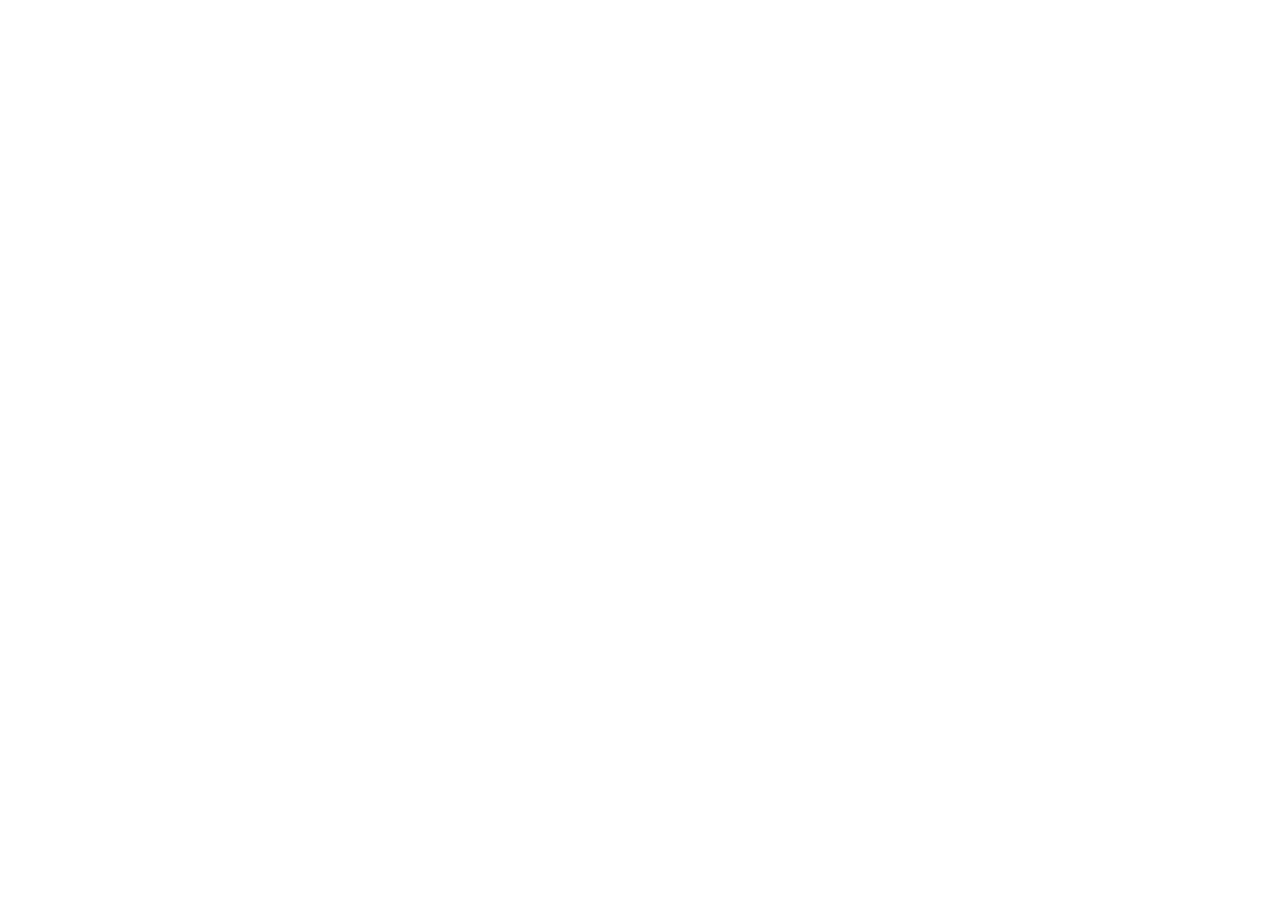
==== canvas.html @ 6e8c15aa "create files" ====
<!DOCTYPE html>
<html lang="en">
<head>
    <meta charset="UTF-8">
    <meta http-equiv="X-UA-Compatible" content="IE=edge">
    <meta name="viewport" content="width=device-width, initial-scale=1.0">
    <link rel="stylesheet" href="canvas.css">
    <title>Canvas game</title>
</head>
<body>
    

    <script src="canvas.js"></script>
</body>
</html>
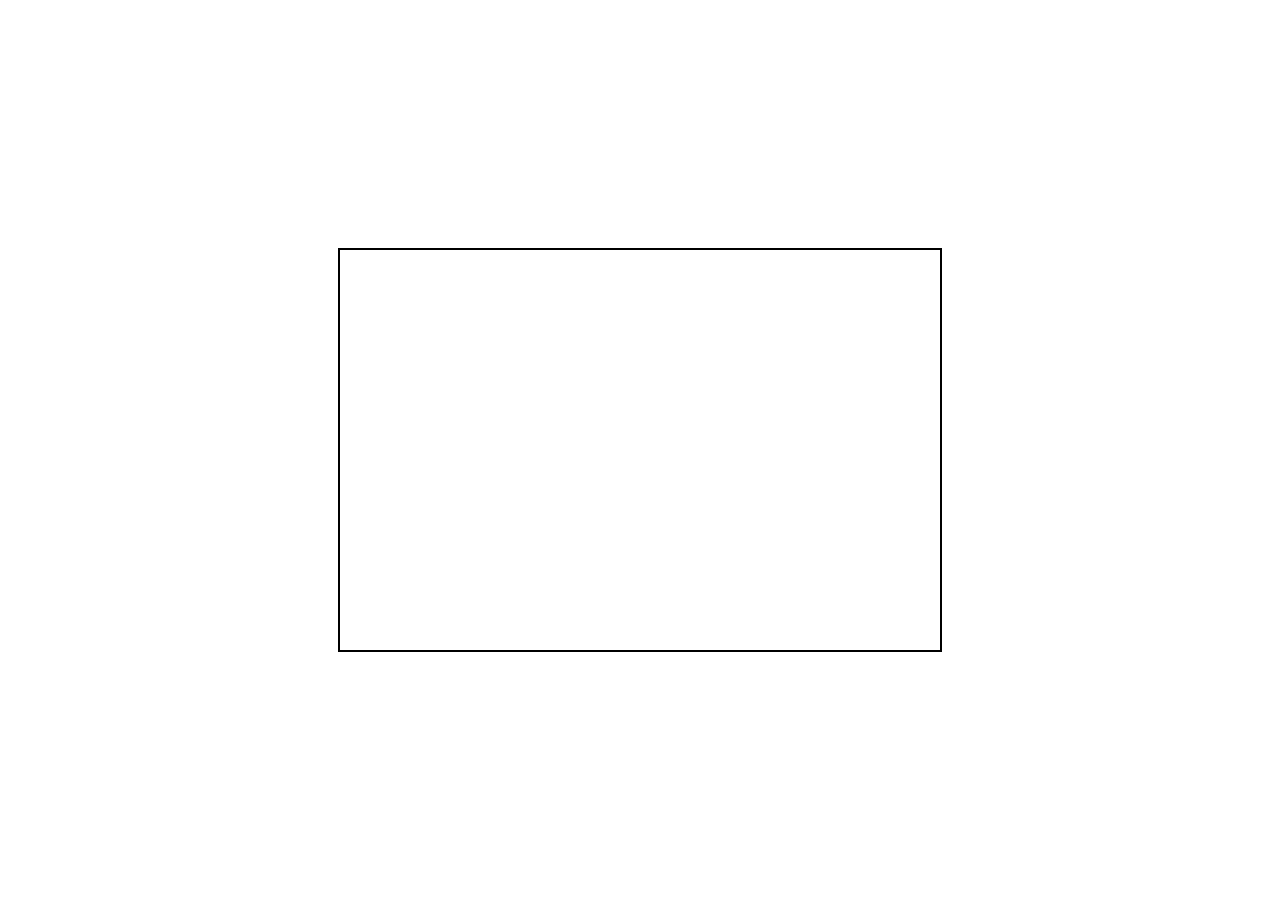
==== commit 93737974: "create files" ====
--- a/canvas.html
+++ b/canvas.html
@@ -9,7 +9,11 @@
 </head>
 <body>
     
+    <canvas id="canvas1"></canvas>
 
-    <script src="canvas.js"></script>
+    <script src="main.js"></script>
+    <script src="bird.js"></script>
+    <script src="obstacles.js"></script>
+    <script src="particles.js"></script>
 </body>
 </html>
--- a/canvas.css
+++ b/canvas.css
@@ -0,0 +1,9 @@
+#canvas1{
+    top: 50%;
+    left: 50%;
+    width: 600px;
+    height: 400px;
+    position: absolute;
+    border: 2px solid black;
+    transform: translate(-50%, -50%);
+}
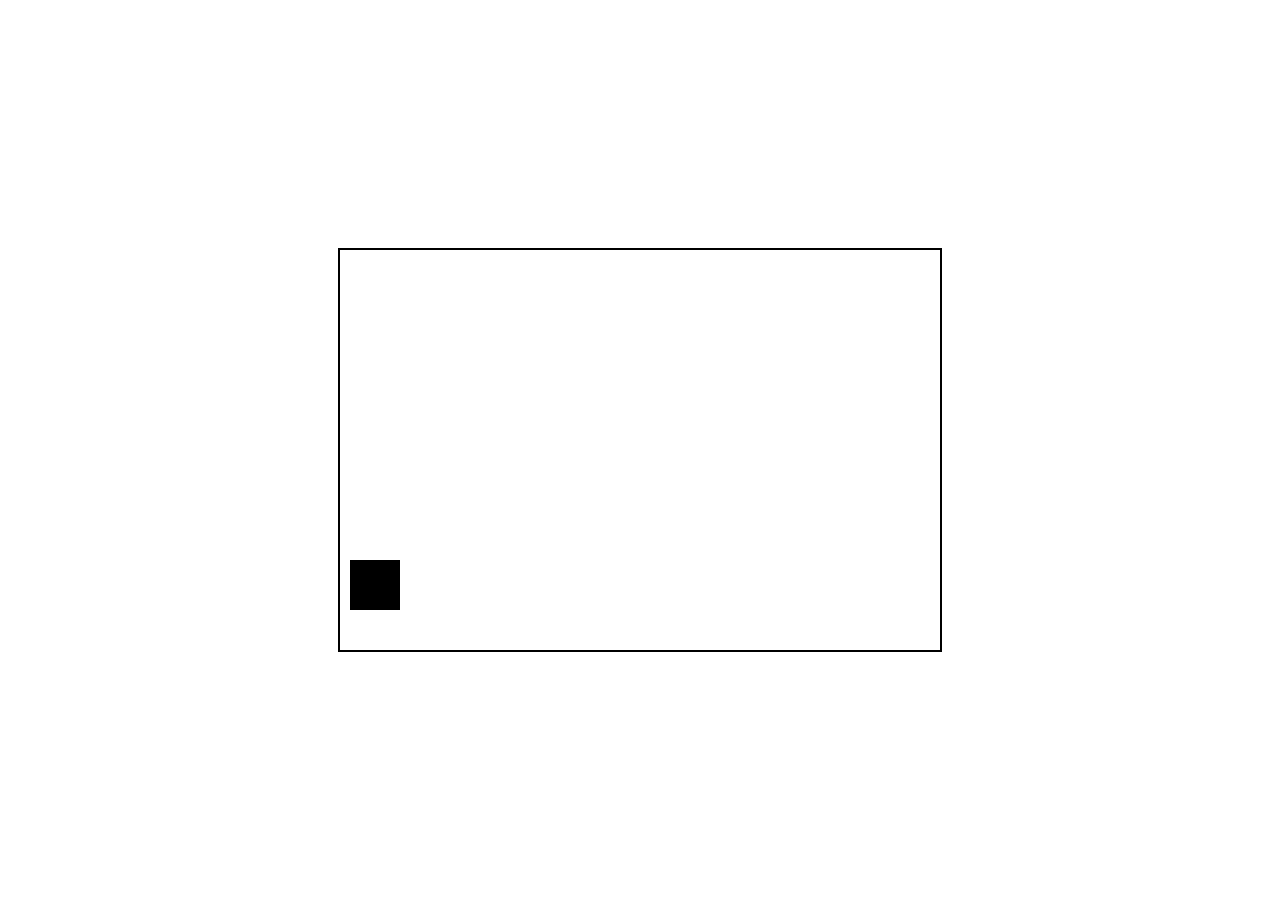
==== commit 17e18c7b: "main" ====
--- a/canvas.html
+++ b/canvas.html
@@ -11,8 +11,8 @@
     
     <canvas id="canvas1"></canvas>
 
+    <script src="bird.js"></script>
     <script src="main.js"></script>
-    <script src="bird.js"></script>
     <script src="obstacles.js"></script>
     <script src="particles.js"></script>
 </body>
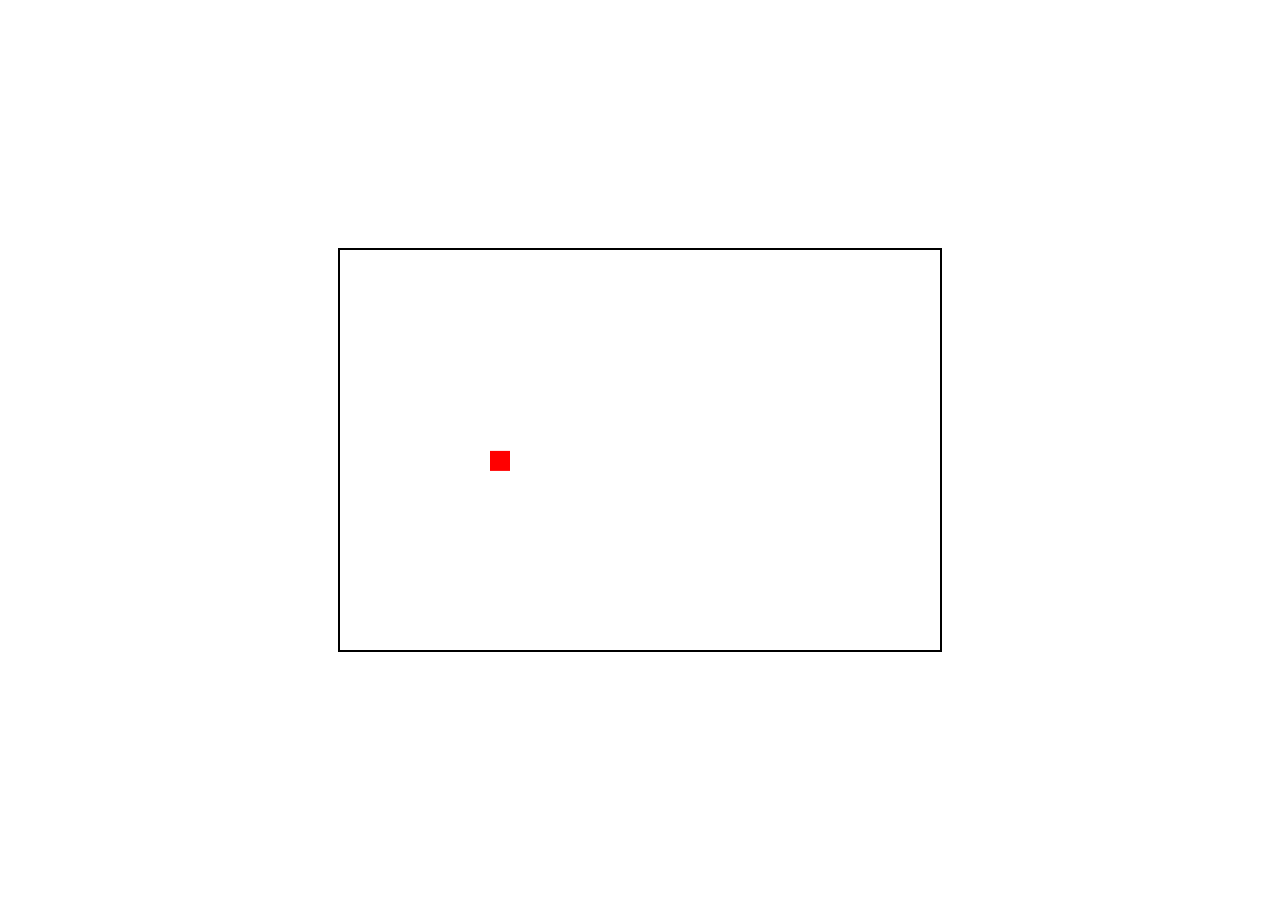
==== commit 9b9f6581: "main" ====
--- a/canvas.html
+++ b/canvas.html
@@ -13,7 +13,7 @@
 
     <script src="bird.js"></script>
     <script src="main.js"></script>
+    <script src="particles.js"></script>
     <script src="obstacles.js"></script>
-    <script src="particles.js"></script>
 </body>
 </html>
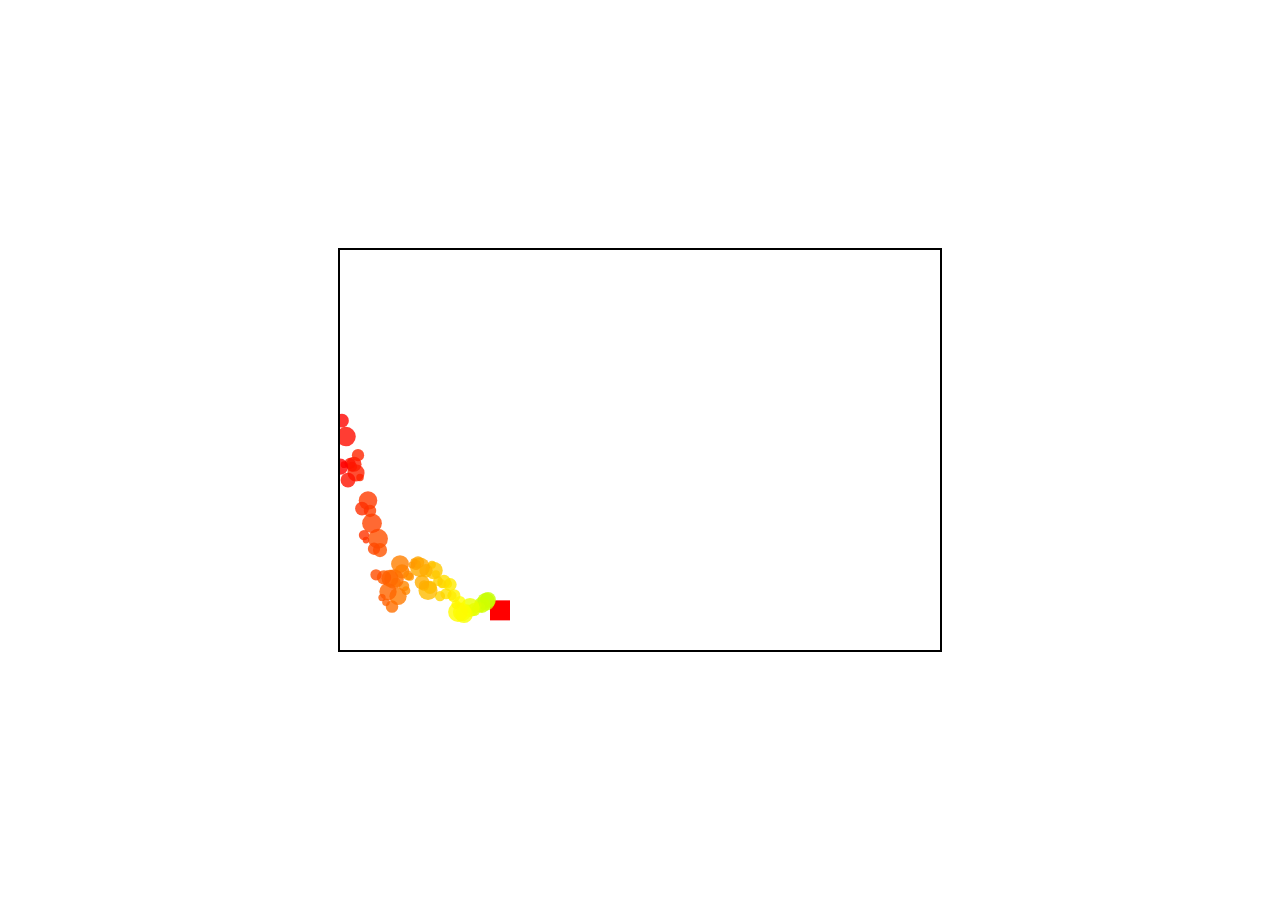
==== commit b5e642ec: "main" ====
--- a/canvas.html
+++ b/canvas.html
@@ -11,9 +11,9 @@
     
     <canvas id="canvas1"></canvas>
 
+    <script src="particles.js"></script>
     <script src="bird.js"></script>
     <script src="main.js"></script>
-    <script src="particles.js"></script>
     <script src="obstacles.js"></script>
 </body>
 </html>
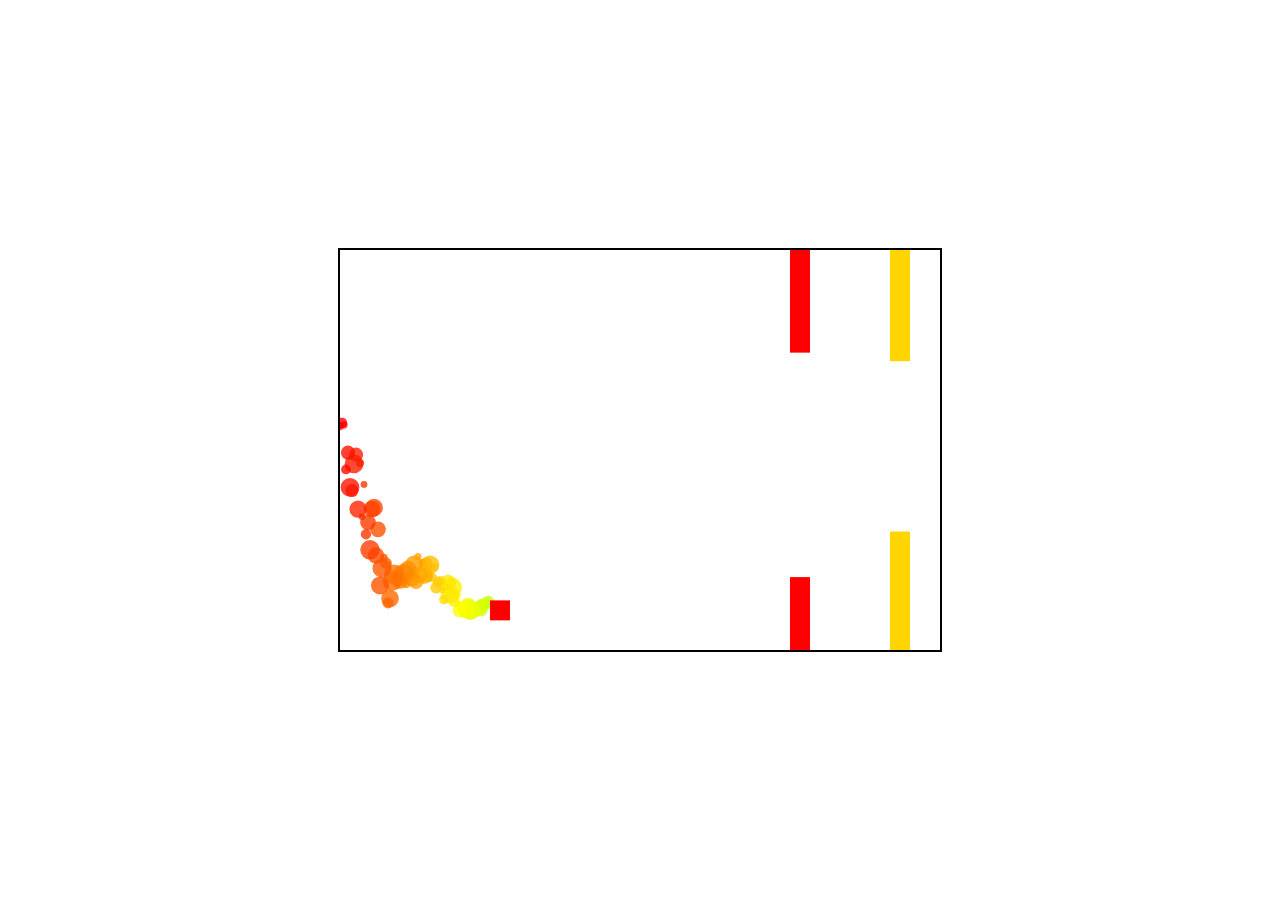
==== commit 2c056564: "create game over" ====
--- a/canvas.html
+++ b/canvas.html
@@ -12,8 +12,8 @@
     <canvas id="canvas1"></canvas>
 
     <script src="particles.js"></script>
+    <script src="obstacles.js"></script>
     <script src="bird.js"></script>
     <script src="main.js"></script>
-    <script src="obstacles.js"></script>
 </body>
 </html>
